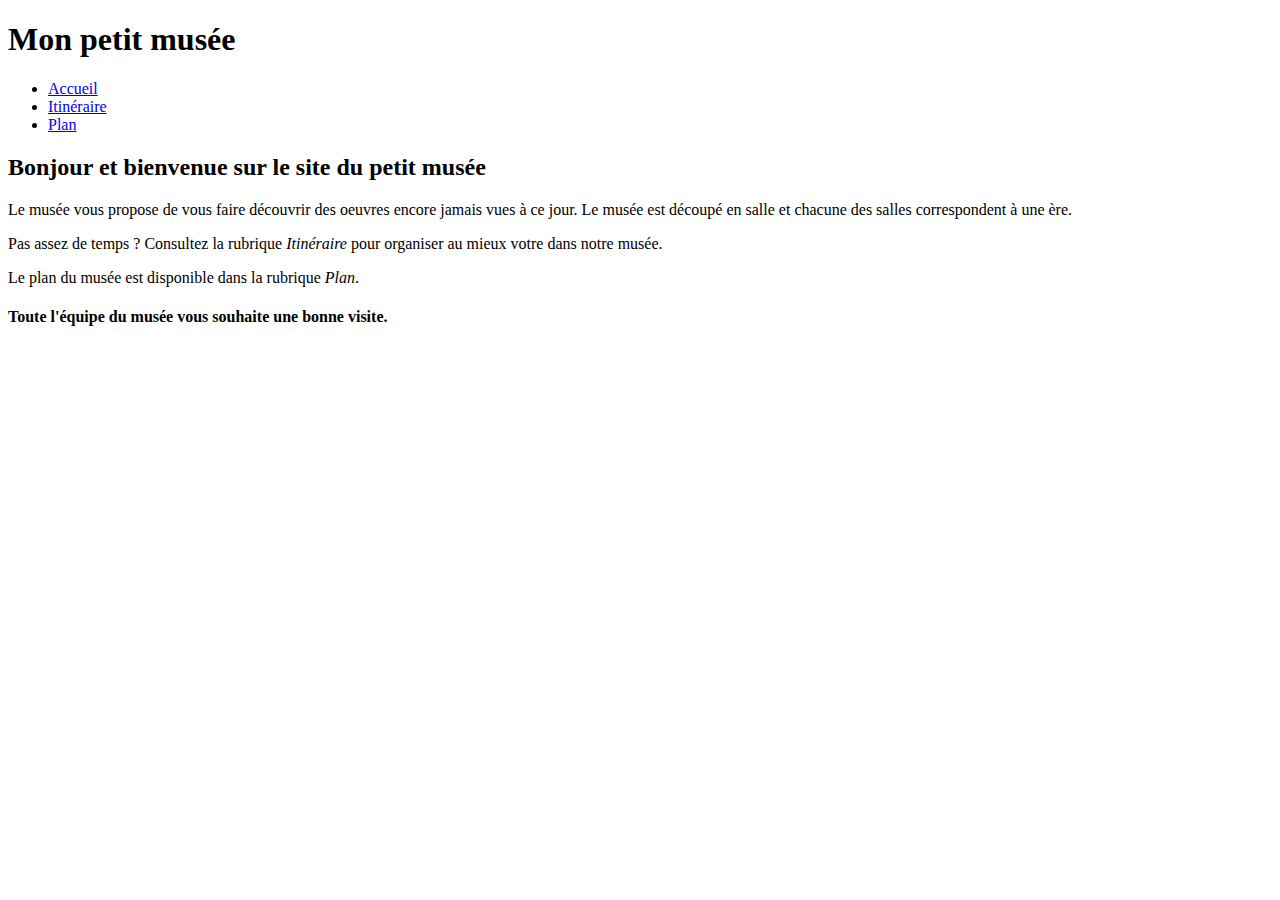
==== templates/index.html @ 252aa253 "ajout de la page d'acceuil + modif de la bdd" ====
<!doctype html>
<html lang="fr">
    <head>
		    <meta charset="utf-8">
        <link rel="stylesheet" href="static/style.css" media="all" type="text/css"/>
		    <title>Mon petit musée</title>
	  </head>
    <body id="body">

		    <header id="header">
		        <h1>Mon petit musée</h1>
        </header>

		    <main id="main">

			    <nav id="menu">
			        <ul id="list_menu">
                  <li><a href="/">Accueil</a></li>
					        <li><a href="itineraire">Itinéraire</a></li>
                  <li><a href="plan">Plan</a></li>
				      </ul>
			    </nav>

			    <section id="container">
              <section>
                  <h2> Bonjour et bienvenue sur le site du petit musée </h2>

                  <p>  Le musée vous propose de vous faire découvrir des oeuvres encore jamais vues à ce jour.
                  Le musée est découpé en salle et chacune des salles correspondent à une ère.</p>
                  <p>Pas assez de temps ? Consultez la rubrique <cite>Itinéraire</cite> pour organiser au mieux
                  votre dans notre musée.</p>
                  <p>Le plan du musée est disponible dans la rubrique <cite>Plan</cite>.</p>

                  <h4>Toute l'équipe du musée vous souhaite une bonne visite.</h4>

				      </section>
			     </section>
		    </main>
     </body>
</html>
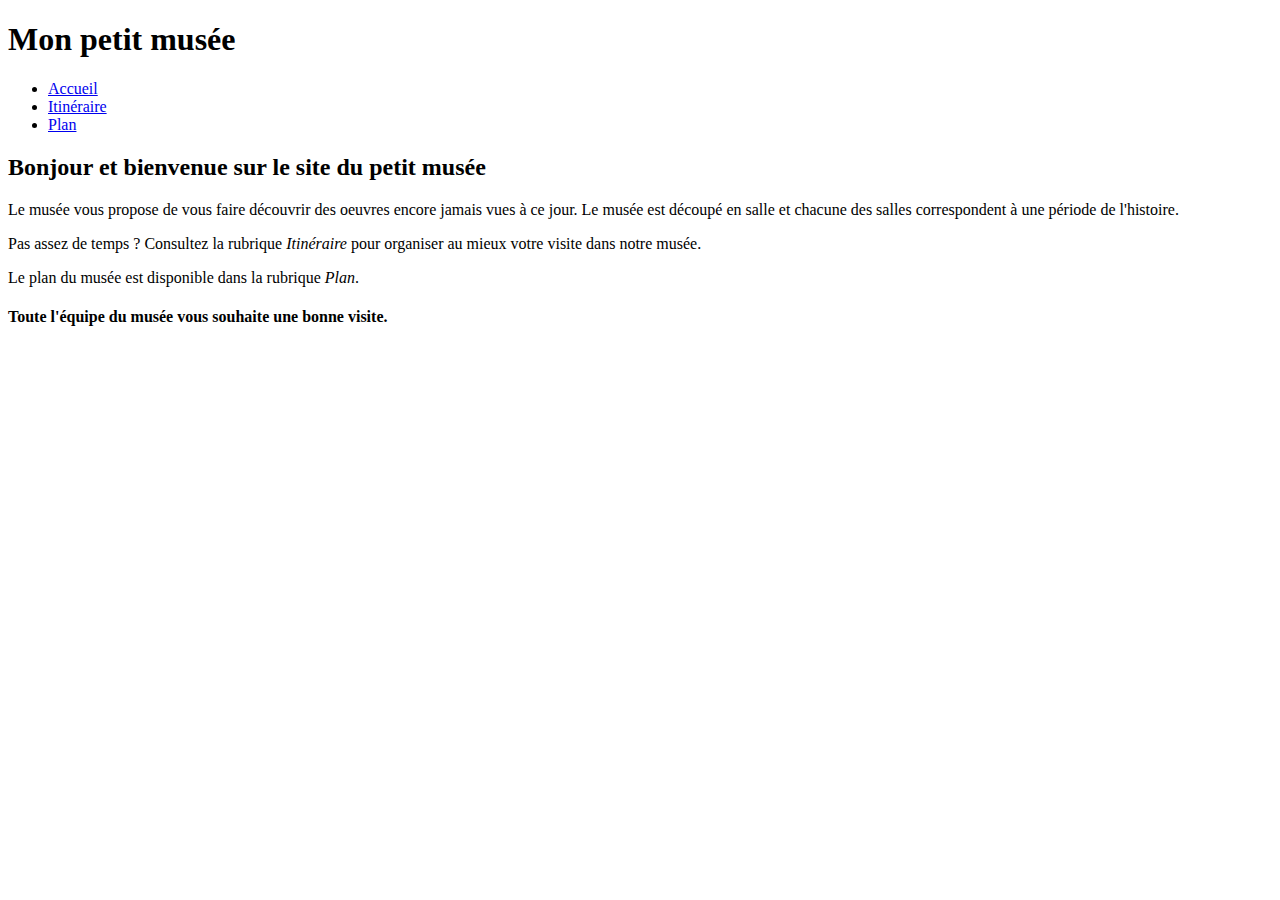
==== commit 3e0e03ba: "changement de la bdd, ajout des images" ====
--- a/templates/index.html
+++ b/templates/index.html
@@ -26,9 +26,9 @@
                   <h2> Bonjour et bienvenue sur le site du petit musée </h2>
 
                   <p>  Le musée vous propose de vous faire découvrir des oeuvres encore jamais vues à ce jour.
-                  Le musée est découpé en salle et chacune des salles correspondent à une ère.</p>
+                  Le musée est découpé en salle et chacune des salles correspondent à une période de l'histoire.</p>
                   <p>Pas assez de temps ? Consultez la rubrique <cite>Itinéraire</cite> pour organiser au mieux
-                  votre dans notre musée.</p>
+                  votre visite dans notre musée.</p>
                   <p>Le plan du musée est disponible dans la rubrique <cite>Plan</cite>.</p>
 
                   <h4>Toute l'équipe du musée vous souhaite une bonne visite.</h4>
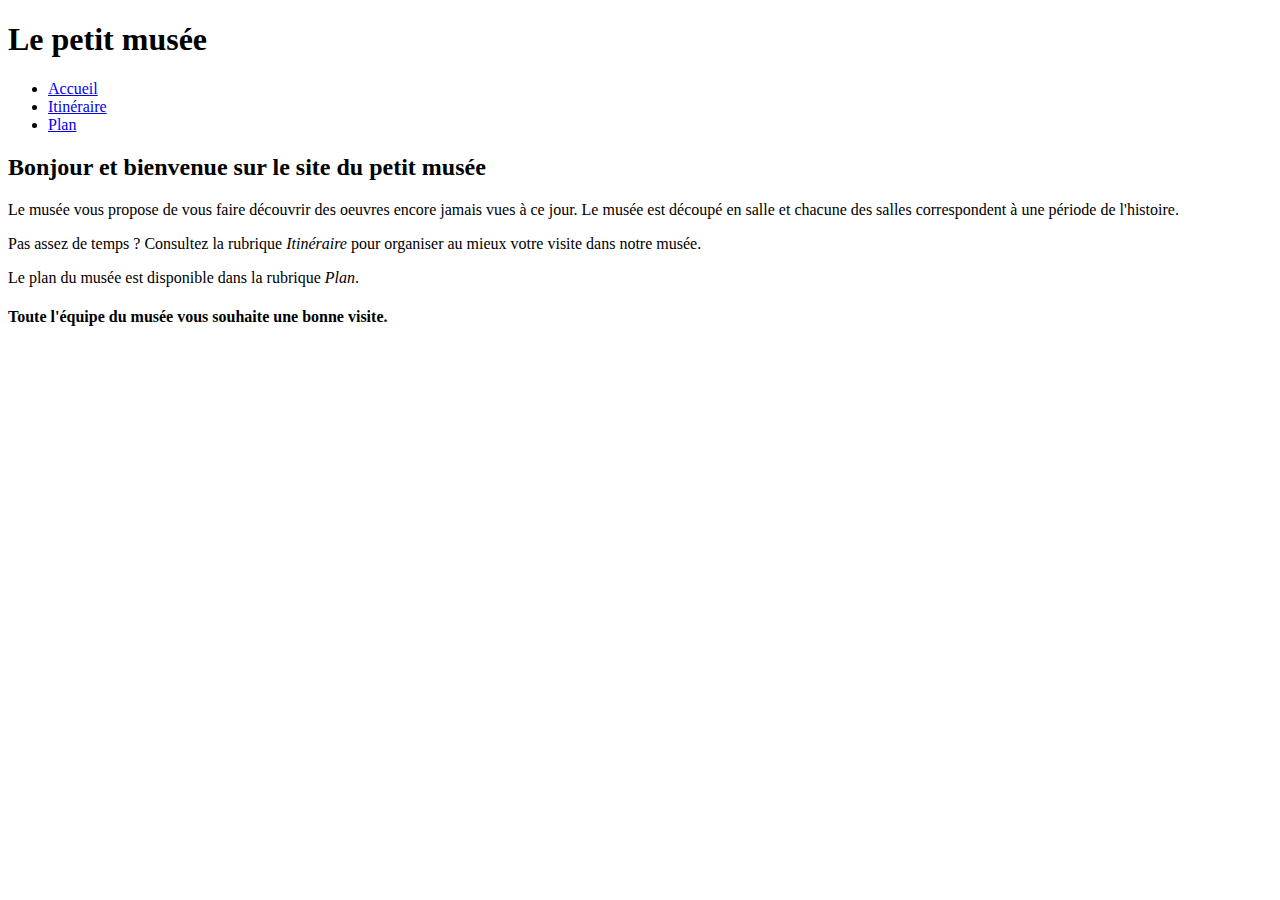
==== commit bef651ca: "refactor typo" ====
--- a/templates/index.html
+++ b/templates/index.html
@@ -3,17 +3,17 @@
     <head>
 		    <meta charset="utf-8">
         <link rel="stylesheet" href="static/style.css" media="all" type="text/css"/>
-		    <title>Mon petit musée</title>
+		    <title>Le petit musée</title>
 	  </head>
-    <body id="body">
+    <body class="body">
 
-		    <header id="header">
-		        <h1>Mon petit musée</h1>
+		    <header class="header">
+		        <h1>Le petit musée</h1>
         </header>
 
 		    <main id="main">
 
-			    <nav id="menu">
+			    <nav class="menu">
 			        <ul id="list_menu">
                   <li><a href="/">Accueil</a></li>
 					        <li><a href="itineraire">Itinéraire</a></li>
@@ -21,11 +21,11 @@
 				      </ul>
 			    </nav>
 
-			    <section id="container">
+			    <section class="container">
               <section>
-                  <h2> Bonjour et bienvenue sur le site du petit musée </h2>
+                  <h2>Bonjour et bienvenue sur le site du petit musée</h2>
 
-                  <p>  Le musée vous propose de vous faire découvrir des oeuvres encore jamais vues à ce jour.
+                  <p>Le musée vous propose de vous faire découvrir des oeuvres encore jamais vues à ce jour.
                   Le musée est découpé en salle et chacune des salles correspondent à une période de l'histoire.</p>
                   <p>Pas assez de temps ? Consultez la rubrique <cite>Itinéraire</cite> pour organiser au mieux
                   votre visite dans notre musée.</p>
